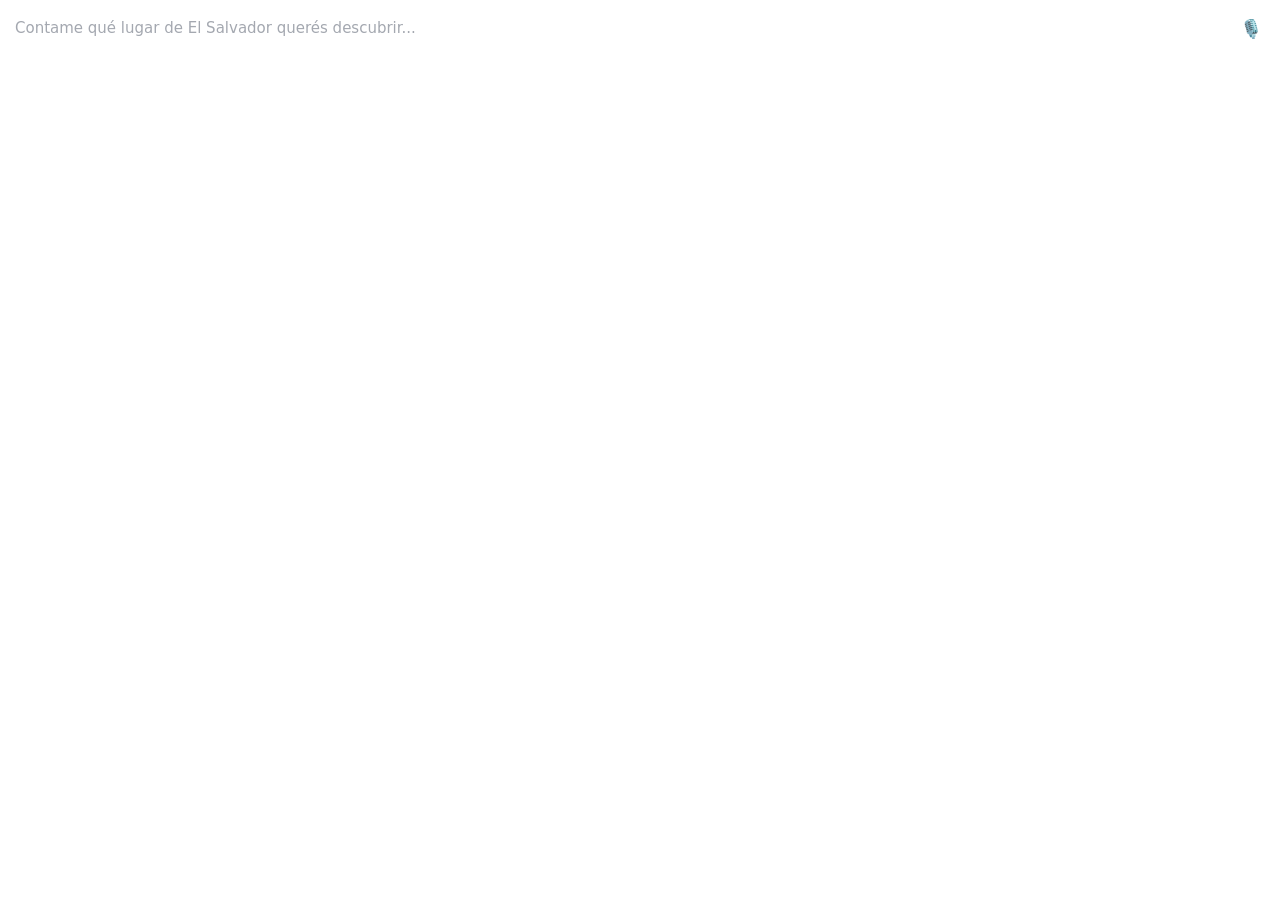
==== components/composer_client/frontend/index.html @ a4ead25d "Actualizacion de MochilerosSV 1.4" ====
<!doctype html>
<html lang="es">
  <head>
    <meta charset="utf-8" />
    <meta name="viewport" content="width=device-width, initial-scale=1" />
    <title>Composer</title>
    <link rel="stylesheet" href="styles.css" />
  </head>
  <body>
    <div class="composer">
      <textarea
        aria-label="Mensaje"
        id="message"
        placeholder="Contame qué lugar de El Salvador querés descubrir..."
        rows="1"
      ></textarea>
      <button id="action" type="button" aria-label="Hablar con Mochileros" title="Hablar con Mochileros">🎙️</button>
    </div>
    <script src="app.js"></script>
  </body>
</html>
---- components/composer_client/frontend/styles.css ----
* { box-sizing: border-box; }

html, body { background: transparent; margin: 0; overflow: hidden; }

.composer {
  align-items: end;
  display: flex;
  gap: 8px;
  min-height: 56px;
  padding: 6px 8px 6px 13px;
}

textarea {
  background: transparent;
  border: 0;
  color: #f3f4f6;
  flex: 1;
  font: 15px/1.45 system-ui, -apple-system, BlinkMacSystemFont, "Segoe UI", sans-serif;
  max-height: 132px;
  min-height: 42px;
  outline: 0;
  overflow-y: auto;
  padding: 10px 2px 3px;
  resize: none;
}

textarea::placeholder { color: #a4a8b0; opacity: 1; }

button {
  background: transparent;
  border: 1px solid transparent;
  border-radius: 11px;
  color: #a4a8b0;
  cursor: pointer;
  flex: 0 0 42px;
  font-size: 18px;
  height: 42px;
  padding: 0;
}

button:hover { background: #292b30; border-color: #40434a; color: #35bcb8; }

button.send { background: #35bcb8; border-color: #35bcb8; color: #fff; }
button.send:hover { background: #68d3ce; border-color: #68d3ce; color: #fff; }
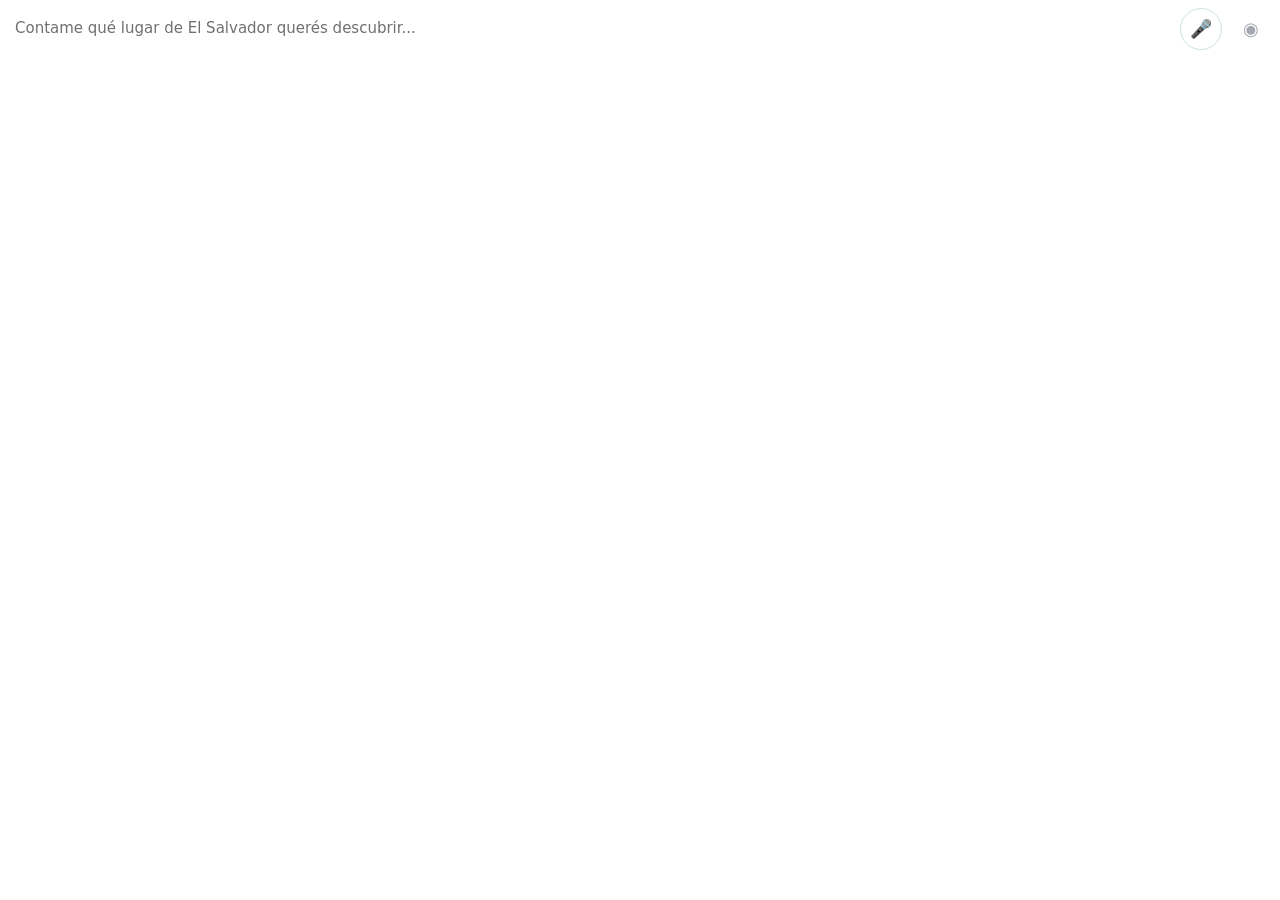
==== commit 291fee82: "Actualiza Mochileros SV 6.0" ====
--- a/components/composer_client/frontend/index.html
+++ b/components/composer_client/frontend/index.html
@@ -14,7 +14,9 @@
         placeholder="Contame qué lugar de El Salvador querés descubrir..."
         rows="1"
       ></textarea>
-      <button id="action" type="button" aria-label="Hablar con Mochileros" title="Hablar con Mochileros">🎙️</button>
+      <div class="composer-status" id="dictation-status" aria-live="polite" hidden></div>
+      <button id="dictation" class="dictation" type="button" aria-label="Dictar mensaje" title="Dictar mensaje">🎤</button>
+      <button id="action" type="button" aria-label="Iniciar conversación por voz" title="Iniciar conversación por voz">◉</button>
     </div>
     <script src="app.js"></script>
   </body>
--- a/components/composer_client/frontend/styles.css
+++ b/components/composer_client/frontend/styles.css
@@ -4,6 +4,7 @@
 
 .composer {
   align-items: end;
+  position: relative;
   display: flex;
   gap: 8px;
   min-height: 56px;
@@ -11,9 +12,10 @@
 }
 
 textarea {
-  background: transparent;
+  background: #ffffff;
   border: 0;
-  color: #f3f4f6;
+  color: #111111;
+  -webkit-text-fill-color: #111111;
   flex: 1;
   font: 15px/1.45 system-ui, -apple-system, BlinkMacSystemFont, "Segoe UI", sans-serif;
   max-height: 132px;
@@ -24,8 +26,11 @@
   resize: none;
 }
 
-textarea::placeholder { color: #a4a8b0; opacity: 1; }
-
+textarea::placeholder {
+  color: #707070;
+  -webkit-text-fill-color: #707070;
+  opacity: 1;
+}
 button {
   background: transparent;
   border: 1px solid transparent;
@@ -42,3 +47,32 @@
 
 button.send { background: #35bcb8; border-color: #35bcb8; color: #fff; }
 button.send:hover { background: #68d3ce; border-color: #68d3ce; color: #fff; }
+
+button.dictation {
+  border-color: #cfe3d5;
+  border-radius: 50%;
+  color: #176b49;
+}
+
+button.dictation:hover { background: #edf7ef; border-color: #16845b; color: #116b49; }
+button.dictation.recording { animation: dictation-pulse 1.1s ease-in-out infinite; background: #d95f5a; border-color: #d95f5a; color: #fff; }
+button.dictation.processing { background: #fff5dd; border-color: #d9a52c; color: #a76b00; cursor: wait; }
+button:disabled { cursor: not-allowed; opacity: .7; }
+
+.composer-status {
+  background: #176b49;
+  border-radius: 999px;
+  bottom: calc(100% + 7px);
+  color: #fff;
+  font: 600 12px/1.2 system-ui, -apple-system, BlinkMacSystemFont, "Segoe UI", sans-serif;
+  left: 12px;
+  padding: 7px 10px;
+  position: absolute;
+}
+
+.composer-status.error { background: #b54743; }
+.composer-status.ready { background: #176b49; }
+
+@keyframes dictation-pulse {
+  50% { box-shadow: 0 0 0 7px rgba(217, 95, 90, .17); }
+}
